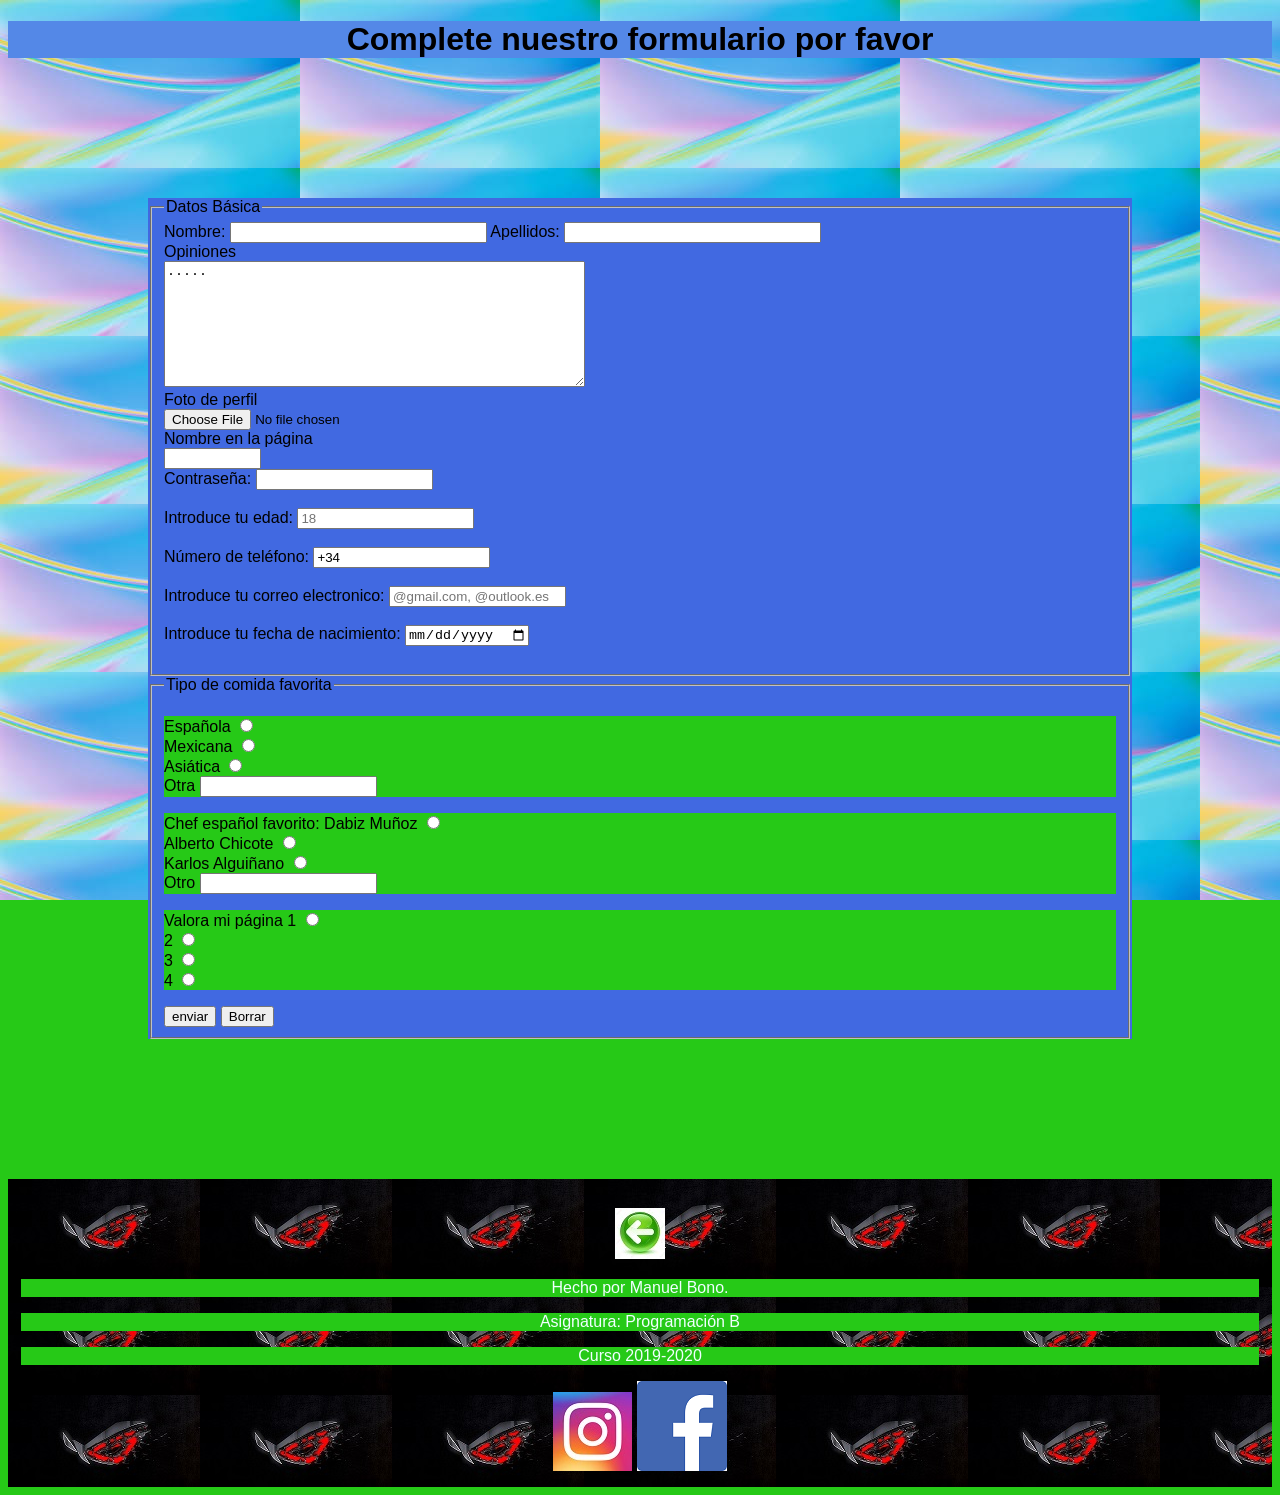
==== articles/formulario.html @ 342d3ec5 "formulario" ====
<!DOCTYPE html>
<html lang="en">

<head>
    <meta charset="UTF-8">
    <meta name="viewport" content="width=device-width, initial-scale=1.0">
    <meta http-equiv="X-UA-Compatible" content="ie=edge">
    <meta name="author" content="Manuel Bono">
    <meta name="robots" content="index,follow">
    <meta name="description"
        content="Este es mi proyecto y trata sobre una breve introducción a las comidas principales">
    <meta name="keywords" content="Comida verdura pasta">
    <script src="../micodigo.js"></script>
    <link rel="stylesheet" href="../miestilo.css">
    <link rel="icon" type="image/png" href="./icons/icono.jfif">
    <title>Formulario</title>
</head>

<body>
    <header>
        <h1>Complete nuestro formulario por favor</h1>
    </header>
    <main>
        <div class="formu">
            <form action="mailto:manuelbonotorres@gmail.com" method="POST" enctype="text/plain">
                <fieldset>
                    <legend>Datos Básica</legend>
                    <label>Nombre: <input type="text" name="nombre" size="30"></label>
                    <label>Apellidos: <input type="text" name="Apellidos" size="30"></label><br>
                    Opiniones<br><textarea name="opiniones" rows="8" cols="50">.....</textarea><br />
                    Foto de perfil<br> <input type="file" name="adjunto" id="adjunto" accept=".doc, .git" /><br>
                    Nombre en la página<br> <input type="text" name="Apodo" size="10" autocomplete="nickname"><br>
                    Contraseña: <input type="password" name="Contraseña" minlength="6" maxlength="18"><br><br>
                    Introduce tu edad: <input type="number" name="Edad" step="1" required placeholder="18"
                        min="18"><br><br>
                    Número de teléfono: <input type="tel" name="Telefono" value="+34"><br><br>
                    Introduce tu correo electronico: <input type="email" name="Correo" size="20" autocomplete="email"
                        required placeholder="@gmail.com, @outlook.es"><br><br>
                    Introduce tu fecha de nacimiento: <input type="date" name="Fecha" required><br><br>
                </fieldset>
                <fieldset>
                    <legend>Tipo de comida favorita </legend>
                    <p>
                        <label class="comida">Española</label>
                        <input type="radio" name="p1" class="h" size="12"><br>
                        <label class="comida">Mexicana</label>
                        <input type="radio" name="p1" class="h"><br>
                        <label class="comida">Asiática</label>
                        <input type="radio" name="p1" class="h"><br>
                        <label class="comida">Otra</label>
                        <input type="text" name="p1" class="h"> <br>
                    </p>
                    <p>
                        Chef español favorito:
                        <label class="chef">Dabiz Muñoz</label>
                        <input type="radio" name="p2" class="hn"><br>
                        <label class="chef">Alberto Chicote</label>
                        <input type="radio" name="p2" class="hn"><br>
                        <label class="chef">Karlos Alguiñano</label>
                        <input type="radio" name="p2" class="hn"><br>
                        <label class="chef">Otro</label>
                        <input type="text" name="p2" class="hn"> <br>
                    </p>
                    <p>
                        Valora mi página
                        <label class="comida">1</label>
                        <input type="radio" name="p3" class="hp"><br>
                        <label class="comida">2</label>
                        <input type="radio" name="p3" class="hp"><br>
                        <label class="comida">3</label>
                        <input type="radio" name="p3" class="hp"><br>
                        <label class="comida">4</label>
                        <input type="radio" name="p3" class="hp"> <br>
                    </p>
                    <button type="submit" value="Enviar">enviar</button>
                    <button type="reset" value="Borrar">Borrar</button>
                </fieldset>
        </form>
    </div>
    </main>
    <footer>
        <figure>
            <a href="../index.html#formulario">
                <picture>
                    <source media="(max-width: 799px)" srcset="../images/volvermovil1.jpg">
                    <source media="(min-width: 800px)" srcset="../images/volvermovil.jpg">
                    <img src="../images/volvermovil.jpg" alt="Clicke aquí">
                </picture>
            </a>
        </figure>
        <p>Hecho por Manuel Bono.</p>
        <p>Asignatura: Programación B</p>
        <p>Curso 2019-2020</p>
        <img src="../images/instagram.jpg" alt="">
        <img src="../images/facebook.png" alt="">
    </footer>

</body>

</html>
---- miestilo.css ----
body {
font-family:'Roboto', sans-serif;
 background-image: url(images/morty.jpg);
 background-attachment: fixed;
 background-color: #26c917;

}

span
{
color: rgb(255, 255, 255);
}


p
{
  background-color: #26c917;  
}


                table {
                    width: 75%;
                    border-collapse: collapse;
                    background-color: #26c917;
                }
            
                td {
                    border: 2px solid black;
                    text-align: center;
                }
            

header
{
background-color: #5488e7;
text-align: center;

align-items: center;
}


nav
{
align-items: center;
text-align: center;
}

main
{

margin: 140px;

}
section{


margin-left: 100px;
margin-right: 100px;
text-align: center;
padding: 10px;

}
article{

margin: 15px;
padding: 10px;
border-top-width: thin;
border-bottom-width: thin;
border-left-width: thin;
border-right-width: thin;
margin-left: 50px;
margin-right: 50px;
text-align: center;
align-items: center;
}
aside
{

margin-left: 130px;
margin-right: 130px;
}

footer
{
    color: azure;
    background-image: url(images/pie.jpg);
    padding: 1%;
    text-align: center;
}
#comentarios
{
background-color: yellow;
}

.esp{
    background-color: rgb(241, 225, 0) ;
    margin: 165px;
}
.mex{
    background-color: rgb(255, 255, 255);
    margin: 165px;
}
.mex2{
    background-color: green;
}
.mex3{
    background-color: red;
}
.asi{
    background-color: rgb(255, 0, 0);
    margin: 165px;
}
.but{
margin:100px;
}
.img2{
    opacity: 0.8;
}
.img2:hover{
    opacity: 1.0;
}
.esp2{
    background-color: red;
}
.asi2{
    background-color: yellow
}
.formu{
    background-color: royalblue;
}
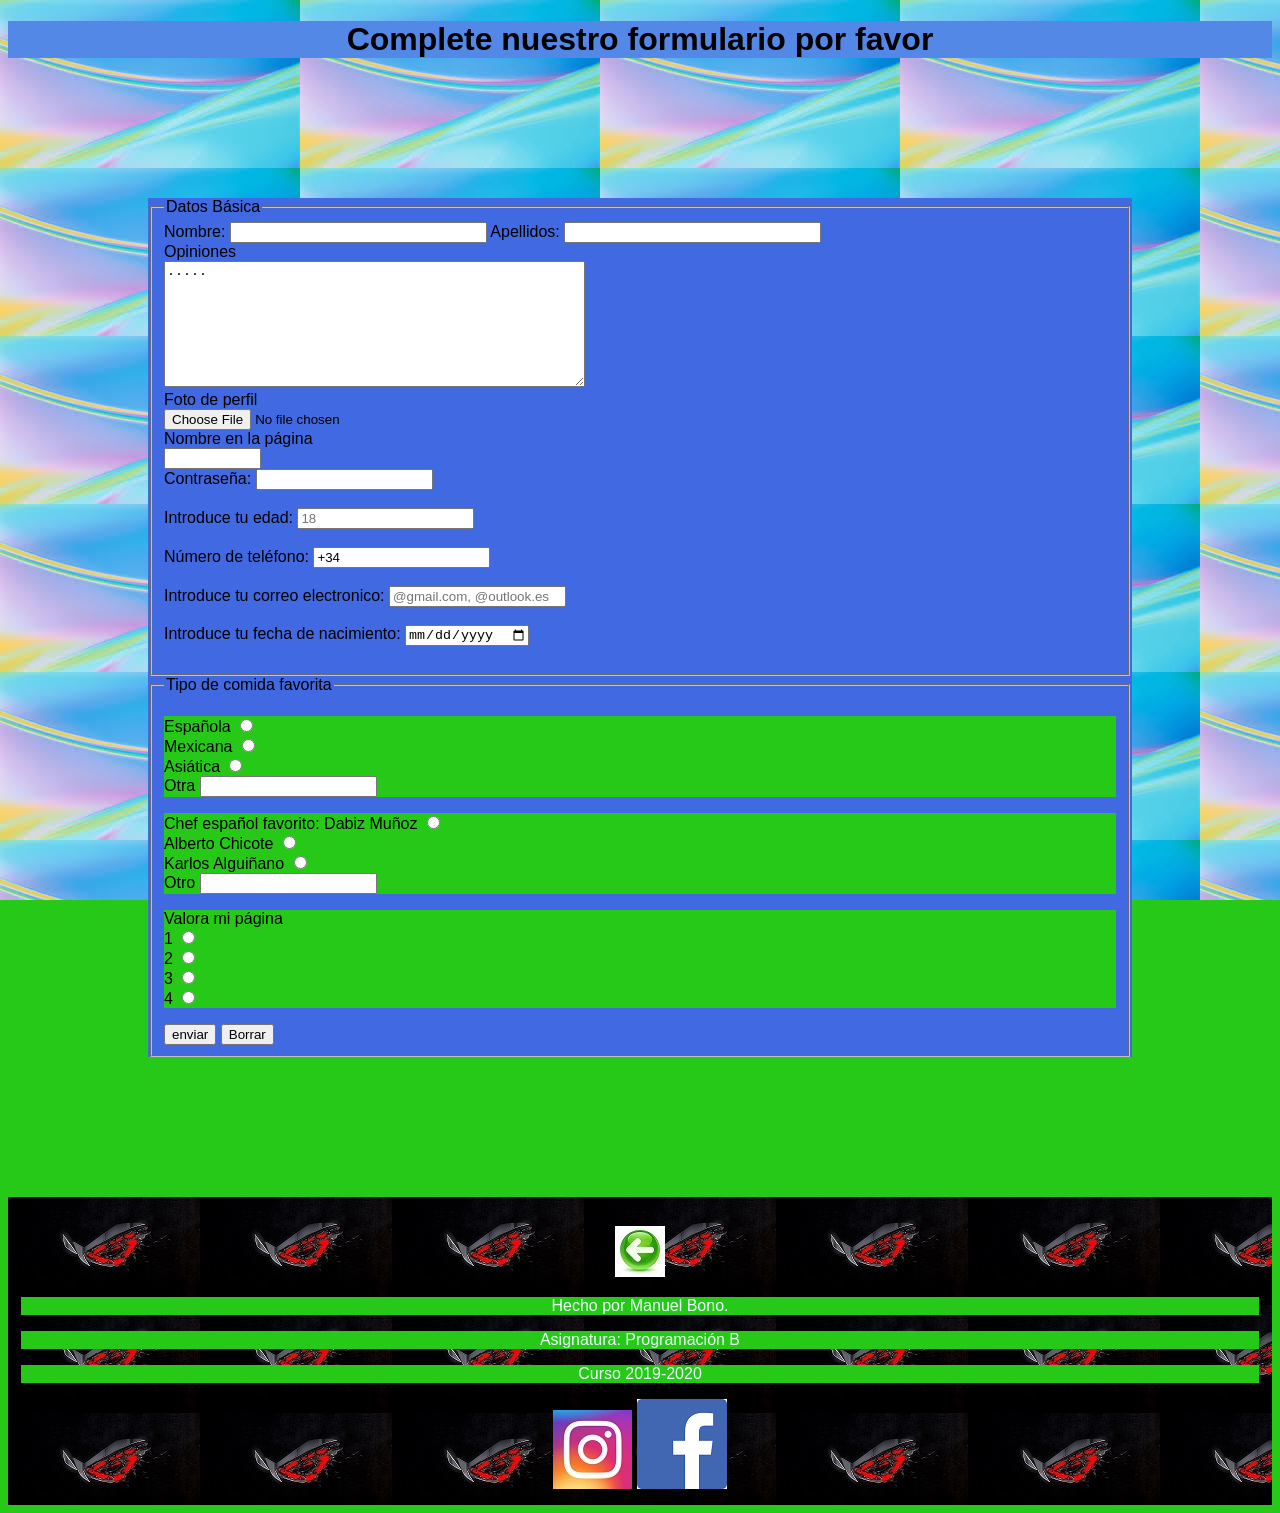
==== commit a66ec20b: "cosas" ====
--- a/articles/formulario.html
+++ b/articles/formulario.html
@@ -22,7 +22,7 @@
     </header>
     <main>
         <div class="formu">
-            <form action="mailto:manuelbonotorres@gmail.com" method="POST" enctype="text/plain">
+            <form action="mailto:manuelbonotorres@gmail.com" method="POST" enctype="text/plain" name="formulario"  onsubmit="return validar_nombre()">
                 <fieldset>
                     <legend>Datos Básica</legend>
                     <label>Nombre: <input type="text" name="nombre" size="30"></label>
@@ -63,7 +63,7 @@
                     </p>
                     <p>
                         Valora mi página
-                        <label class="comida">1</label>
+                        <label class="comida"><br>1</label>
                         <input type="radio" name="p3" class="hp"><br>
                         <label class="comida">2</label>
                         <input type="radio" name="p3" class="hp"><br>
@@ -75,8 +75,8 @@
                     <button type="submit" value="Enviar">enviar</button>
                     <button type="reset" value="Borrar">Borrar</button>
                 </fieldset>
-        </form>
-    </div>
+            </form>
+        </div>
     </main>
     <footer>
         <figure>
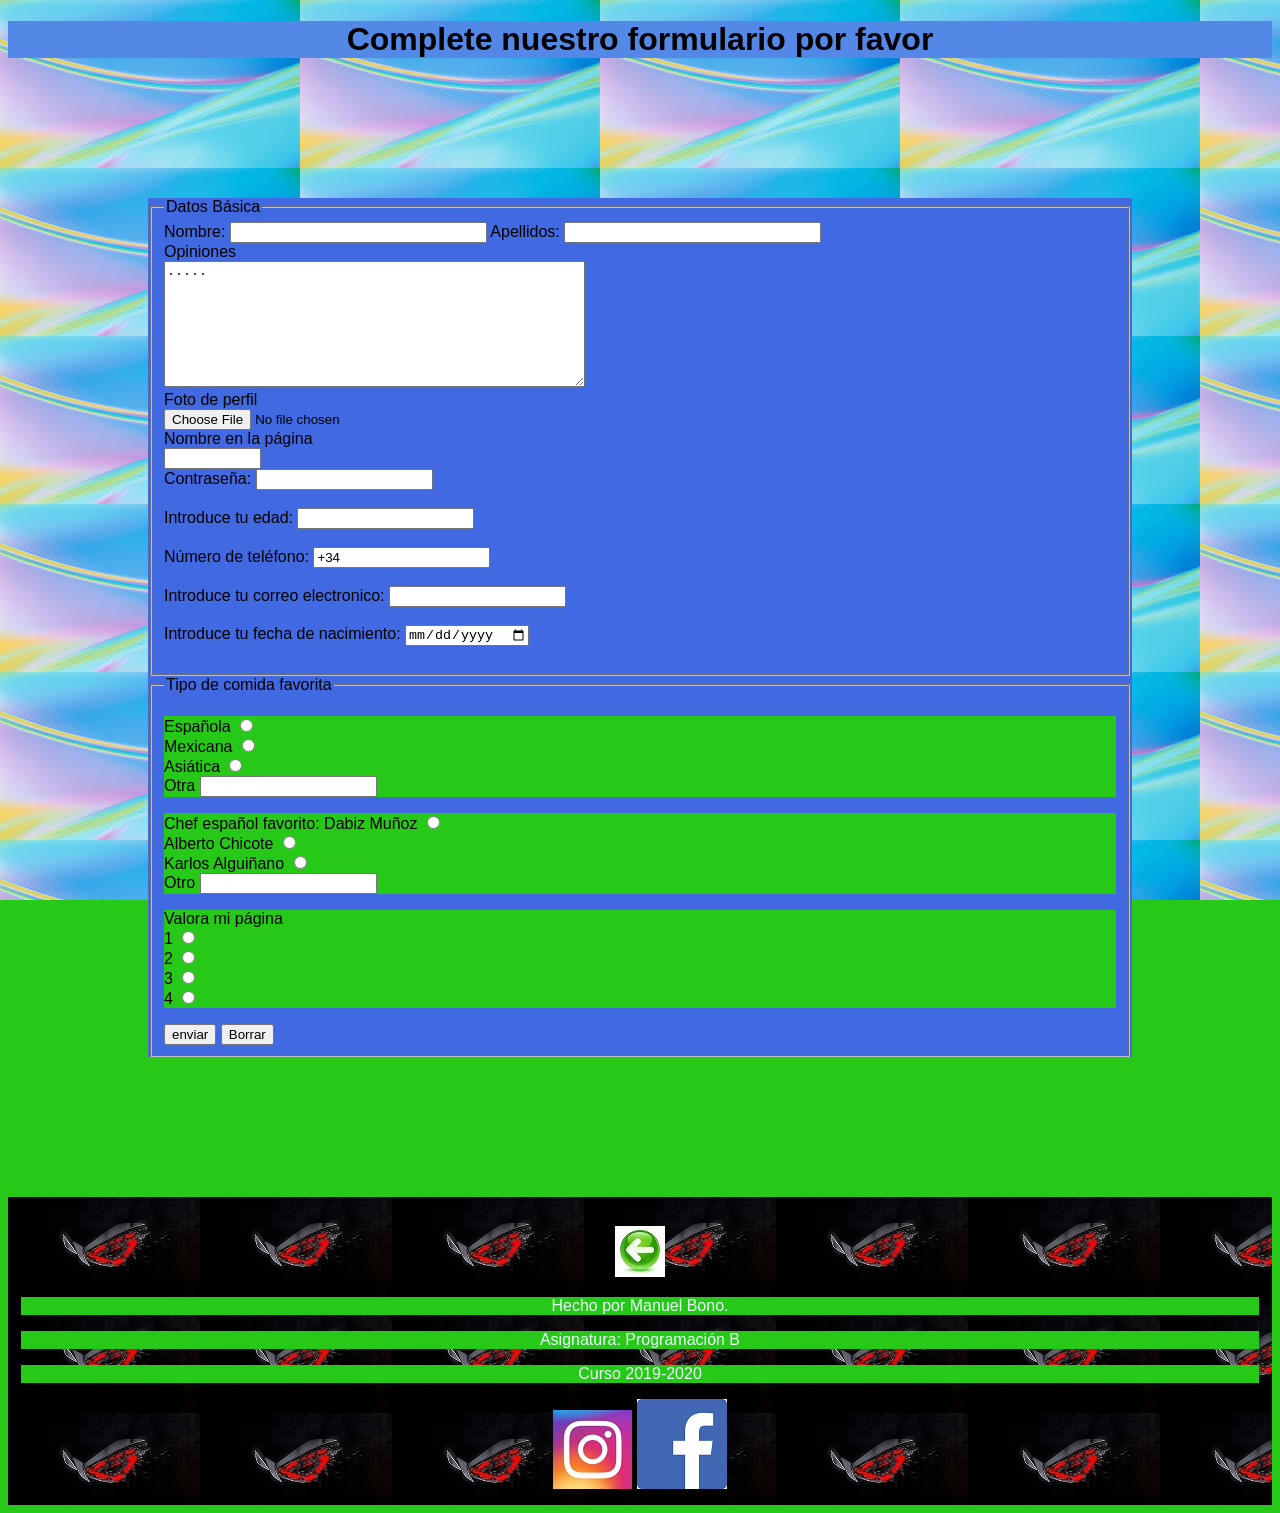
==== commit 41a30e9a: "subida 1" ====
--- a/articles/formulario.html
+++ b/articles/formulario.html
@@ -22,21 +22,21 @@
     </header>
     <main>
         <div class="formu">
-            <form action="mailto:manuelbonotorres@gmail.com" method="POST" enctype="text/plain" name="formulario"  onsubmit="return validar_nombre()">
+            <form action="mailto:manuelbonotorres@gmail.com" method="POST" enctype="text/plain" name="formulario" onsubmit="return validar_nombre()">
                 <fieldset>
                     <legend>Datos Básica</legend>
                     <label>Nombre: <input type="text" name="nombre" size="30"></label>
-                    <label>Apellidos: <input type="text" name="Apellidos" size="30"></label><br>
-                    Opiniones<br><textarea name="opiniones" rows="8" cols="50">.....</textarea><br />
+                    <label>Apellidos: <input type="text" name="Apellidos" size="30" onfocus="vacio(this)" onblur="verificar(this)"></label><br>
+                    Opiniones<br><textarea name="opiniones" id="opiniones" rows="8" cols="50">.....</textarea><br />
                     Foto de perfil<br> <input type="file" name="adjunto" id="adjunto" accept=".doc, .git" /><br>
-                    Nombre en la página<br> <input type="text" name="Apodo" size="10" autocomplete="nickname"><br>
-                    Contraseña: <input type="password" name="Contraseña" minlength="6" maxlength="18"><br><br>
-                    Introduce tu edad: <input type="number" name="Edad" step="1" required placeholder="18"
+                    Nombre en la página<br> <input type="text" name="Apodo" id="Apodo" size="10" autocomplete="nickname"  ><br>
+                    Contraseña: <input type="password" name="pass" id = "contrasena" minlength="6" maxlength="18" onfocus="vacio(this)" onblur="verificar(this)"  ><br><br>
+                    Introduce tu edad: <input type="number" name="Edad" step="1" 
                         min="18"><br><br>
-                    Número de teléfono: <input type="tel" name="Telefono" value="+34"><br><br>
+                    Número de teléfono: <input type="text" name="Telefono" id="tel" value="+34" onchange="numerico()" ><br><br>
                     Introduce tu correo electronico: <input type="email" name="Correo" size="20" autocomplete="email"
-                        required placeholder="@gmail.com, @outlook.es"><br><br>
-                    Introduce tu fecha de nacimiento: <input type="date" name="Fecha" required><br><br>
+                        ><br><br>
+                    Introduce tu fecha de nacimiento: <input type="date" name="Fecha" ><br><br>
                 </fieldset>
                 <fieldset>
                     <legend>Tipo de comida favorita </legend>
@@ -48,7 +48,7 @@
                         <label class="comida">Asiática</label>
                         <input type="radio" name="p1" class="h"><br>
                         <label class="comida">Otra</label>
-                        <input type="text" name="p1" class="h"> <br>
+                        <input type="text" name="p1" id="opciones" class="h" onblur="validar_select()" > <br>
                     </p>
                     <p>
                         Chef español favorito:
